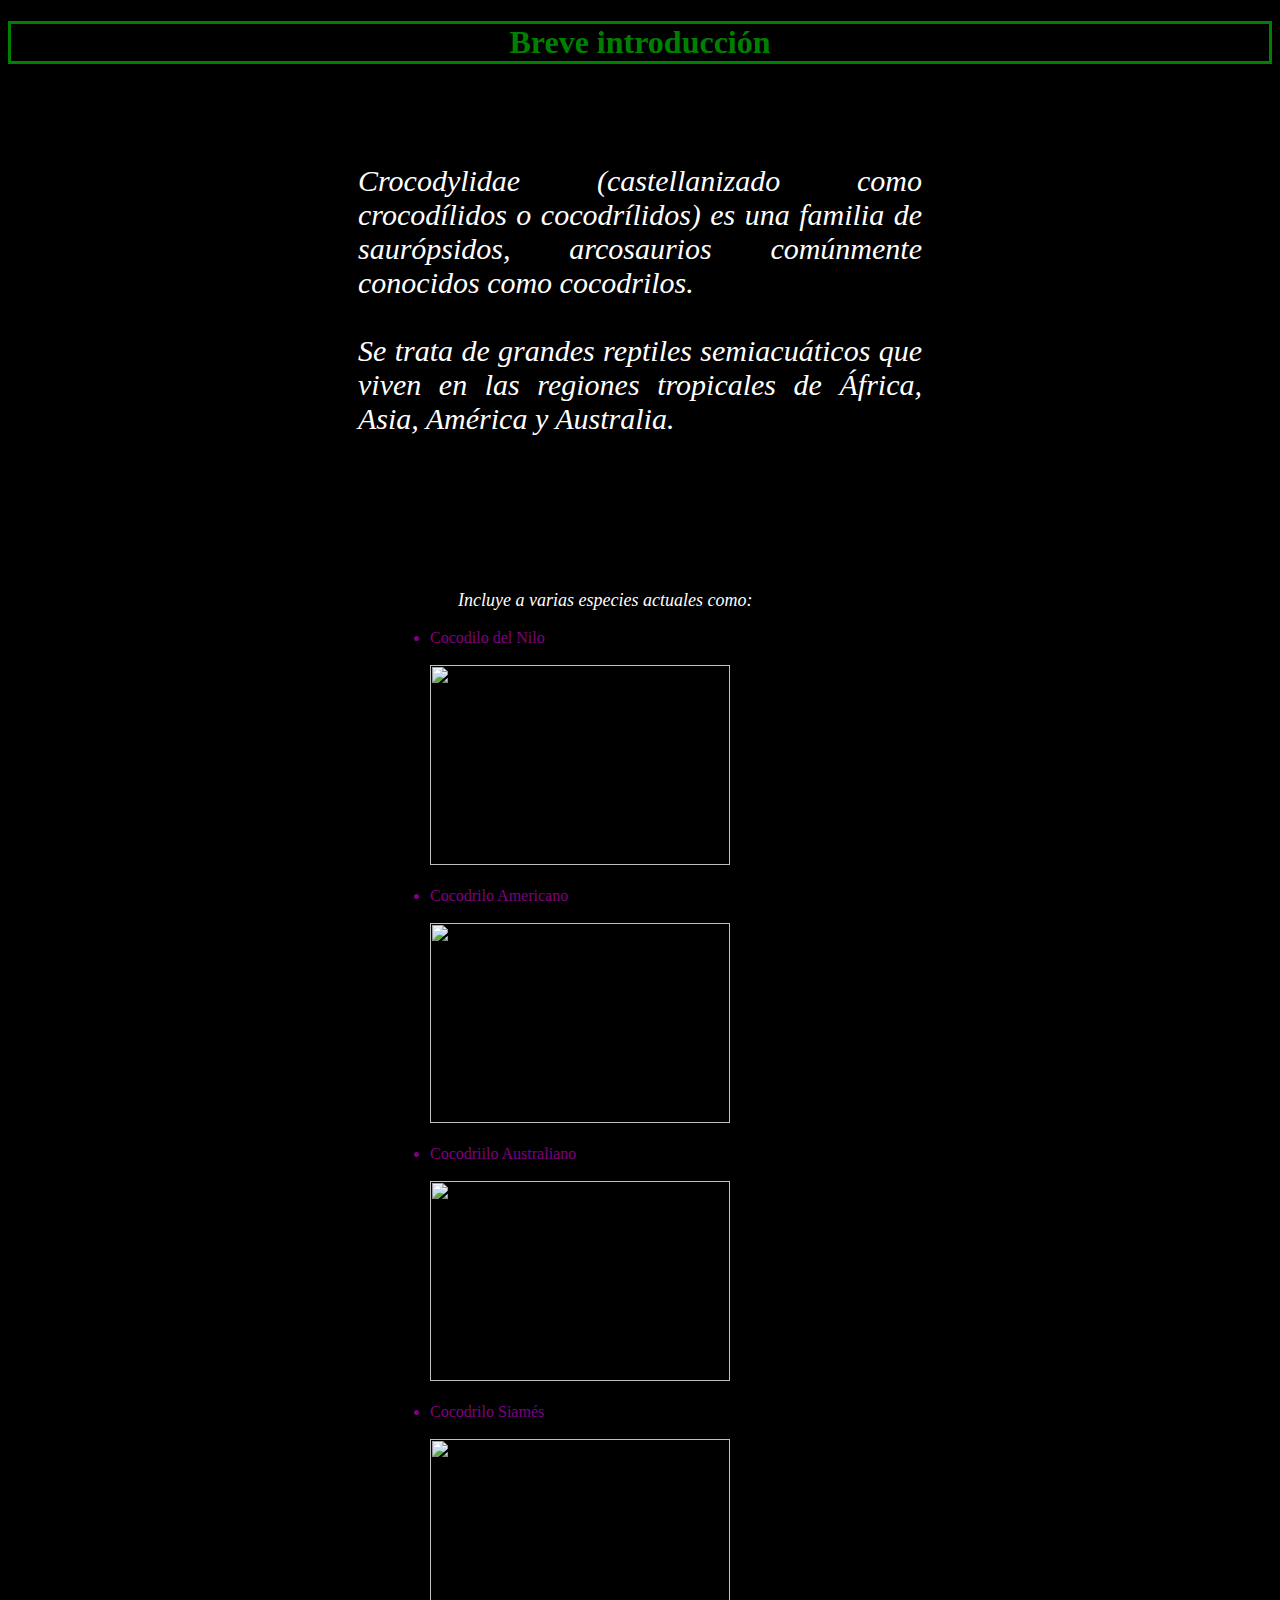
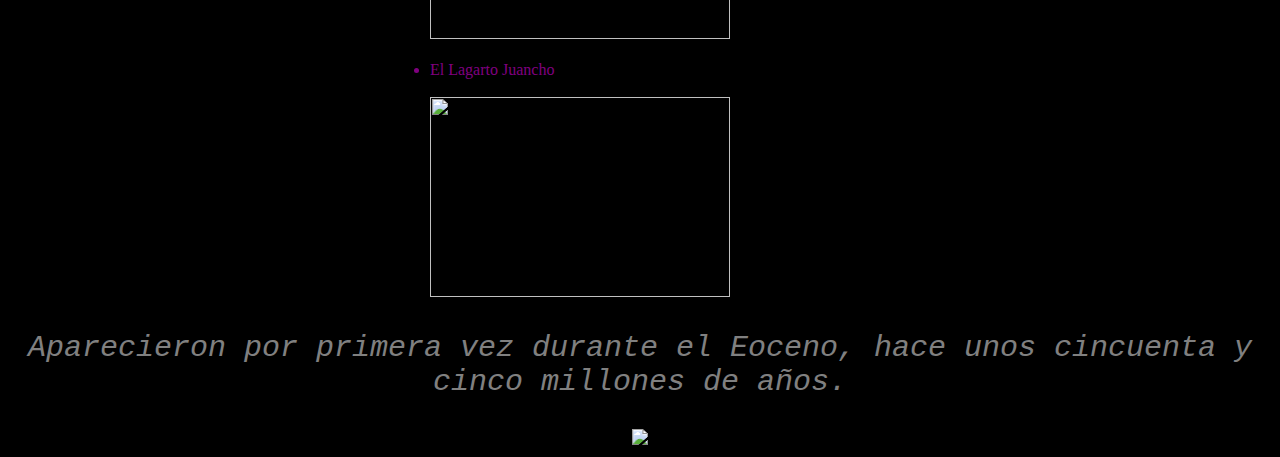
==== Cocodrilos.html @ ac838752 "Add files via upload" ====
<!DOCTYPE html>
<title>Cocodrilos</title>

<head>
<link href= "Cocodrilos.css" rel="stylesheet">
</head>
<body>
<h1>Breve introducción</h1>
<p id="Intro">Crocodylidae (castellanizado como crocodílidos​ o cocodrílidos) es una familia de saurópsidos, 
    arcosaurios comúnmente conocidos como cocodrilos.<br> <br>
    Se trata de grandes reptiles semiacuáticos que viven en las regiones tropicales de África, Asia, América y Australia.</p><br><br>
   <p id="lista"> Incluye a varias especies actuales como: </p>
    <div id="cocodrilos">
    <ul>
    <li>Cocodilo del Nilo <br> <br><img src="https://okdiario.com/img/2019/12/06/como-es-el-cocodrilo-del-nilo.jpg" id="Nilo"></li>
    <br><li>Cocodrilo Americano<br><br><img src="https://reptiles.paradais-sphynx.com/wp-content/uploads/2020/11/cocodrilo-americano-crocodylus-acutus.jpg" id="Americano"></li>
    <br><li>Cocodriilo Australiano<br><br><img src="https://upload.wikimedia.org/wikipedia/commons/7/78/Laurie%27s_crocodile_in_the_garden.jpg" id="Australiano"</li>
    <br><br><li>Cocodrilo Siamés <br><br><img src="https://media.istockphoto.com/photos/croc-picture-id96270020?k=20&m=96270020&s=612x612&w=0&h=eXRoV7QDdBVidAyvaWYWyYqJjuqeqcJCVJbecE4ZbMk=" id="Siames"></li>
    <br><li>El Lagarto Juancho<br> <br><img src="https://scontent.faep9-1.fna.fbcdn.net/v/t1.6435-9/37185098_253276028814538_6371360787050528768_n.jpg?_nc_cat=103&ccb=1-5&_nc_sid=09cbfe&_nc_ohc=axqzC59Qq9gAX8M10on&_nc_ht=scontent.faep9-1.fna&oh=aa61ccd0678a6d3cf1239185a1475389&oe=616EBDD7" id="Juancho"></li>
    </ul>
    </div>
<p id="millones">Aparecieron por primera vez durante el Eoceno, hace unos cincuenta y cinco millones de años.</p>

<img src="https://lh3.googleusercontent.com/proxy/TqDFaOSlghCZFp0moY5FwFn5Ojr4s3ZubDXGUkUNsL696r6QSFr2TdRS5SCs0isSWtqefJUiBnf0PqxkXNJWJQsdqKZdFc0_E18gJWYk3g"> 




</body>
---- Cocodrilos.css ----
body{
    background-color: black;
    color:white;
    text-align: center;
}

h1 {
    color:green;
    font-style:solid;
    border:solid;
    
}

p{
    color:white;
    font-style: oblique;
    font-size:30px;
   
}

#Intro{
    margin:100px ;
    text-align: justify;
    padding-left: 250px;
    padding-right: 250px;
}

#lista{
    text-align: left;
    font-size: large;
    width: 500px;
    margin-left: 450px;
    
   


}

#cocodrilos{
    width: 500px;
    margin-left: auto;
    margin-right: auto;
    display: flexbox;
   
   
}

ul{
    color:purple;
    text-align: left;
}

#millones{
    color:gray;
    font-style: solid;
    font-family: 'Courier New', Courier, monospace;
}

#imagen{
    color: aliceblue;
    font: size 10px;
    ;
}

#Nilo{
    width: 300px; height: 200px;
    
}

#Americano{
    width: 300px; height: 200px;
    
}

#Australiano{
    width: 300px; height: 200px;
    
}

#Siames{
    width: 300px; height: 200px;
    
}

#Juancho{
    width: 300px; height: 200px;

}
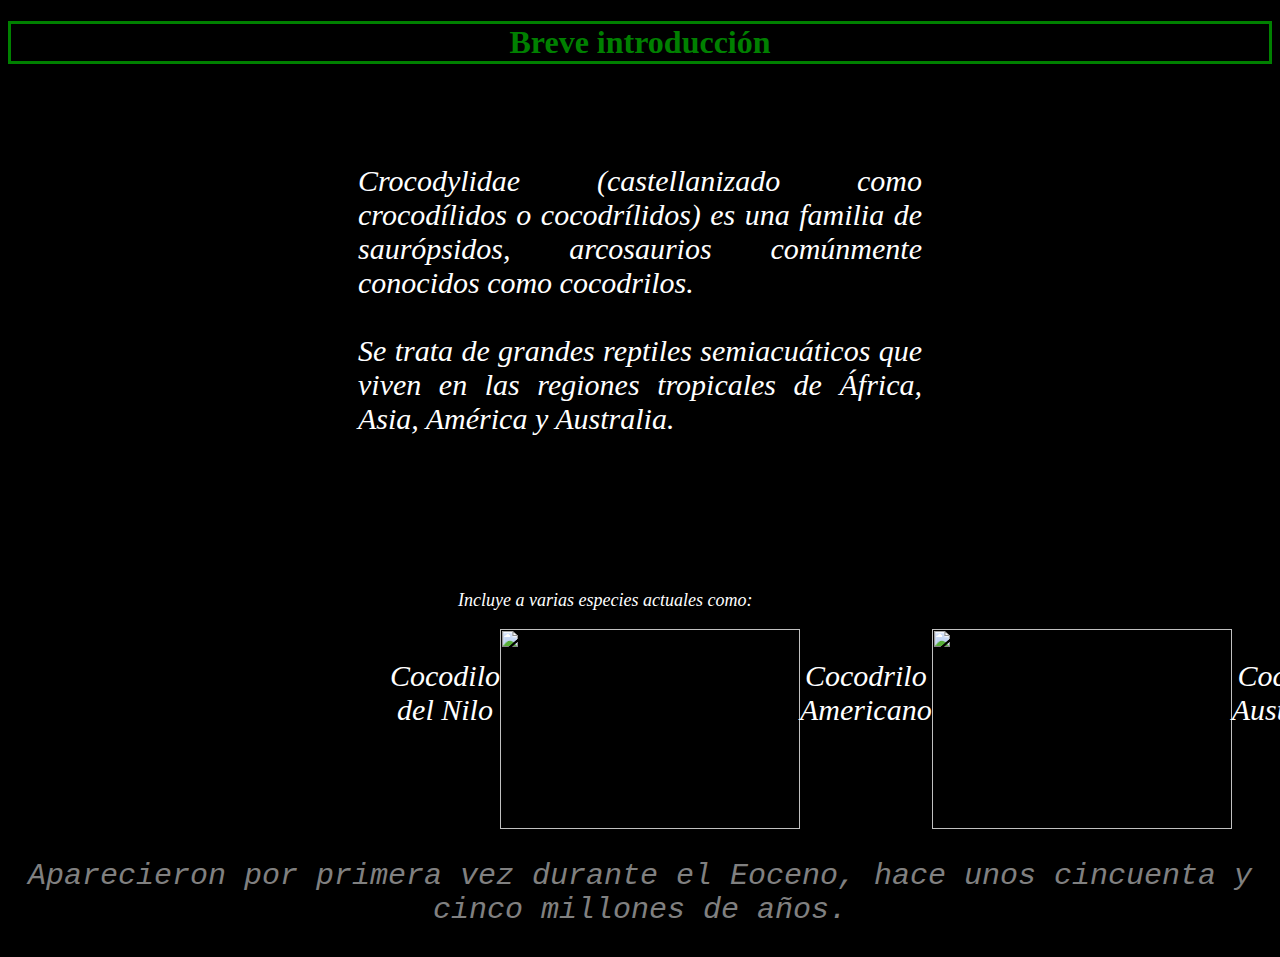
==== commit 4940be7b: "Cocodrilos cambios" ====
--- a/Cocodrilos.html
+++ b/Cocodrilos.html
@@ -11,19 +11,15 @@
     Se trata de grandes reptiles semiacuáticos que viven en las regiones tropicales de África, Asia, América y Australia.</p><br><br>
    <p id="lista"> Incluye a varias especies actuales como: </p>
     <div id="cocodrilos">
-    <ul>
-    <li>Cocodilo del Nilo <br> <br><img src="https://okdiario.com/img/2019/12/06/como-es-el-cocodrilo-del-nilo.jpg" id="Nilo"></li>
-    <br><li>Cocodrilo Americano<br><br><img src="https://reptiles.paradais-sphynx.com/wp-content/uploads/2020/11/cocodrilo-americano-crocodylus-acutus.jpg" id="Americano"></li>
-    <br><li>Cocodriilo Australiano<br><br><img src="https://upload.wikimedia.org/wikipedia/commons/7/78/Laurie%27s_crocodile_in_the_garden.jpg" id="Australiano"</li>
-    <br><br><li>Cocodrilo Siamés <br><br><img src="https://media.istockphoto.com/photos/croc-picture-id96270020?k=20&m=96270020&s=612x612&w=0&h=eXRoV7QDdBVidAyvaWYWyYqJjuqeqcJCVJbecE4ZbMk=" id="Siames"></li>
-    <br><li>El Lagarto Juancho<br> <br><img src="https://scontent.faep9-1.fna.fbcdn.net/v/t1.6435-9/37185098_253276028814538_6371360787050528768_n.jpg?_nc_cat=103&ccb=1-5&_nc_sid=09cbfe&_nc_ohc=axqzC59Qq9gAX8M10on&_nc_ht=scontent.faep9-1.fna&oh=aa61ccd0678a6d3cf1239185a1475389&oe=616EBDD7" id="Juancho"></li>
-    </ul>
+    
+   <p> Cocodilo del Nilo  </p><img src="https://okdiario.com/img/2019/12/06/como-es-el-cocodrilo-del-nilo.jpg" id="Nilo"></li>
+    <p>Cocodrilo Americano</p><img src="https://reptiles.paradais-sphynx.com/wp-content/uploads/2020/11/cocodrilo-americano-crocodylus-acutus.jpg" id="Americano"></li>
+    <p>Cocodriilo Australiano</p><img src="https://upload.wikimedia.org/wikipedia/commons/7/78/Laurie%27s_crocodile_in_the_garden.jpg" id="Australiano"</li>
+    <p>Cocodrilo Siamés </p><img src="https://media.istockphoto.com/photos/croc-picture-id96270020?k=20&m=96270020&s=612x612&w=0&h=eXRoV7QDdBVidAyvaWYWyYqJjuqeqcJCVJbecE4ZbMk=" id="Siames"></li>
+   <p>El Lagarto Juancho</p><img src="https://scontent.faep9-1.fna.fbcdn.net/v/t1.6435-9/37185098_253276028814538_6371360787050528768_n.jpg?_nc_cat=103&ccb=1-5&_nc_sid=09cbfe&_nc_ohc=axqzC59Qq9gAX8M10on&_nc_ht=scontent.faep9-1.fna&oh=aa61ccd0678a6d3cf1239185a1475389&oe=616EBDD7" id="Juancho"></li>
+   
     </div>
 <p id="millones">Aparecieron por primera vez durante el Eoceno, hace unos cincuenta y cinco millones de años.</p>
 
-<img src="https://lh3.googleusercontent.com/proxy/TqDFaOSlghCZFp0moY5FwFn5Ojr4s3ZubDXGUkUNsL696r6QSFr2TdRS5SCs0isSWtqefJUiBnf0PqxkXNJWJQsdqKZdFc0_E18gJWYk3g"> 
-
-
-
 
 </body>
--- a/Cocodrilos.css
+++ b/Cocodrilos.css
@@ -42,7 +42,7 @@
     width: 500px;
     margin-left: auto;
     margin-right: auto;
-    display: flexbox;
+    display: flex;
    
    
 }
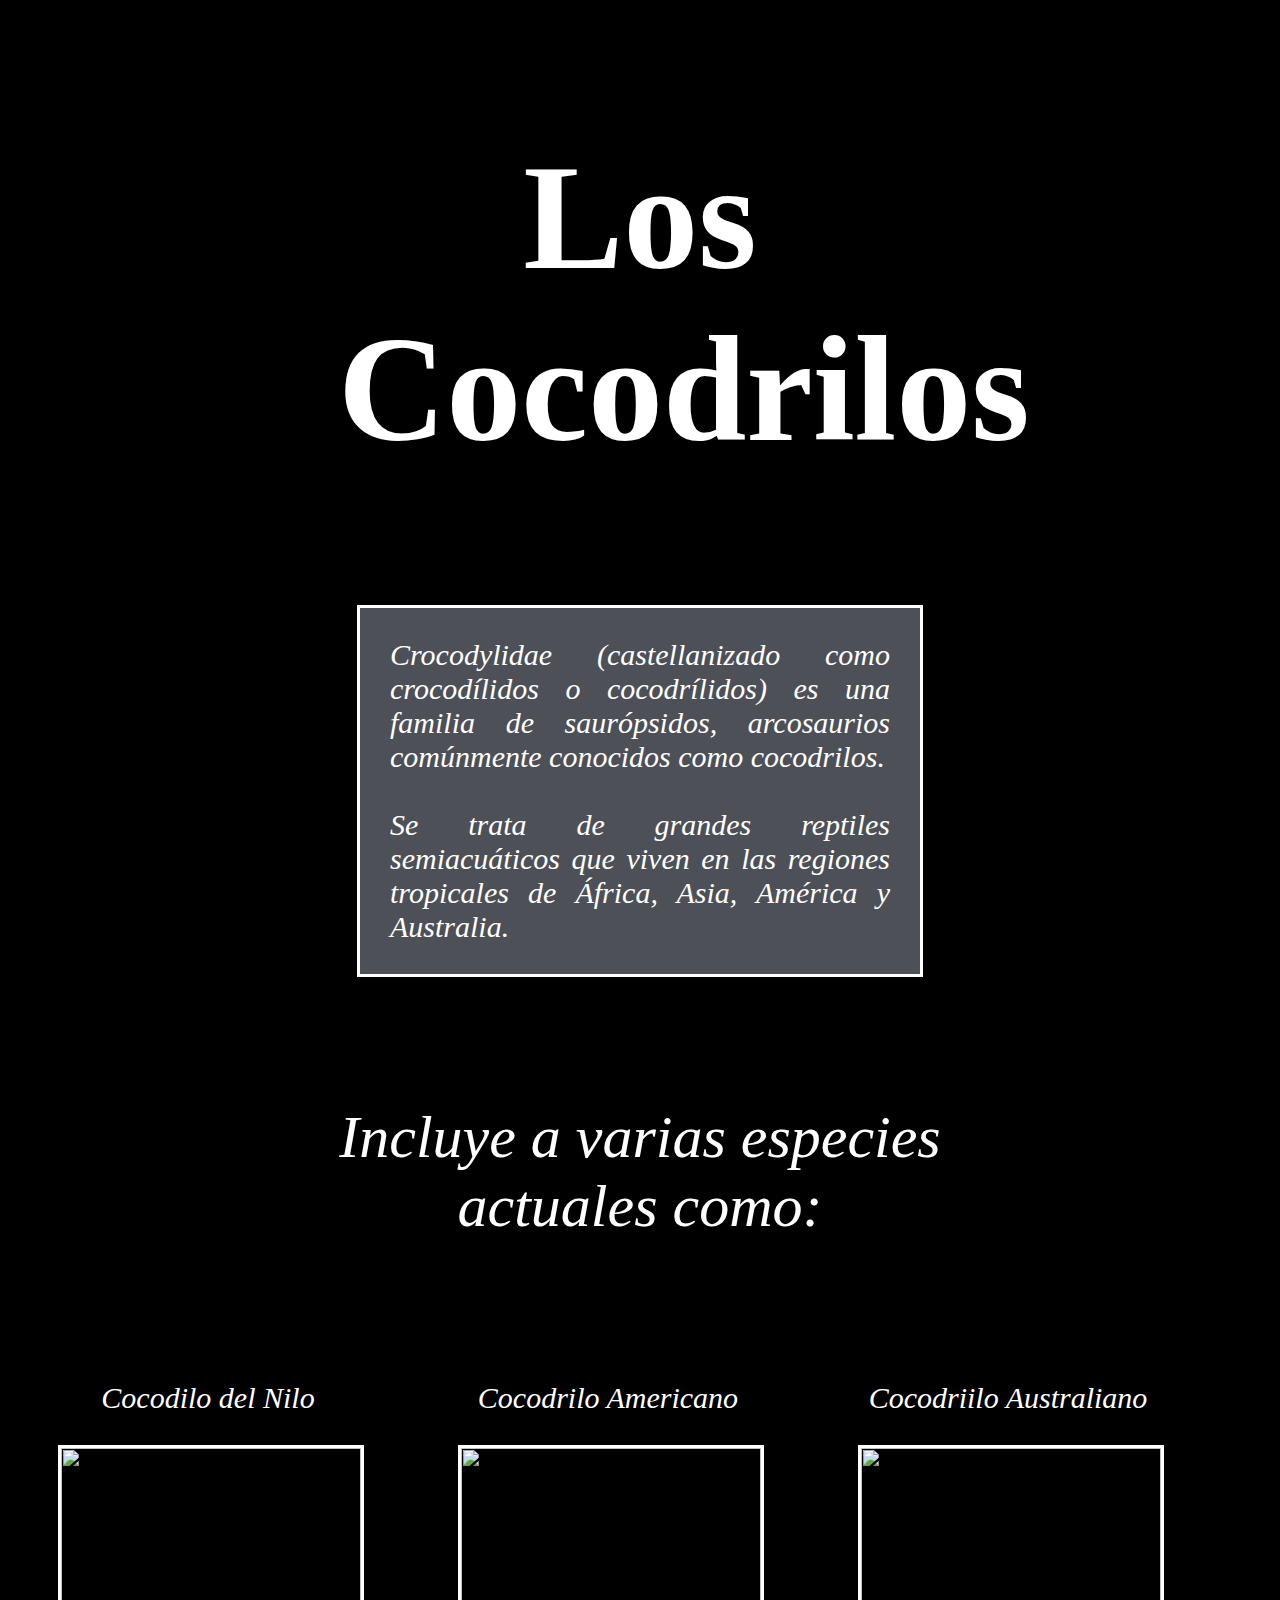
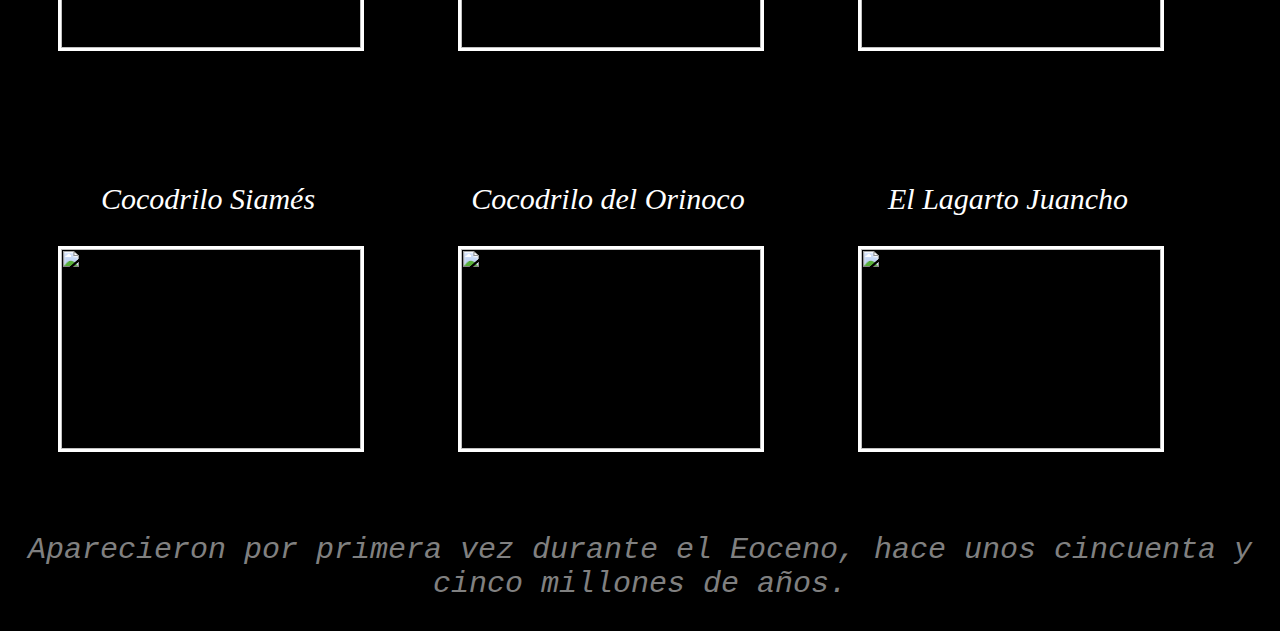
==== commit 4990a14d: "Modificación 27/09" ====
--- a/Cocodrilos.html
+++ b/Cocodrilos.html
@@ -5,20 +5,48 @@
 <link href= "Cocodrilos.css" rel="stylesheet">
 </head>
 <body>
-<h1>Breve introducción</h1>
+
+
+<h1>Los Cocodrilos</h1>
+
 <p id="Intro">Crocodylidae (castellanizado como crocodílidos​ o cocodrílidos) es una familia de saurópsidos, 
     arcosaurios comúnmente conocidos como cocodrilos.<br> <br>
     Se trata de grandes reptiles semiacuáticos que viven en las regiones tropicales de África, Asia, América y Australia.</p><br><br>
-   <p id="lista"> Incluye a varias especies actuales como: </p>
+   
+<p id="lista"> Incluye a varias especies actuales como: </p>
+    
+    
     <div id="cocodrilos">
-    
-   <p> Cocodilo del Nilo  </p><img src="https://okdiario.com/img/2019/12/06/como-es-el-cocodrilo-del-nilo.jpg" id="Nilo"></li>
-    <p>Cocodrilo Americano</p><img src="https://reptiles.paradais-sphynx.com/wp-content/uploads/2020/11/cocodrilo-americano-crocodylus-acutus.jpg" id="Americano"></li>
-    <p>Cocodriilo Australiano</p><img src="https://upload.wikimedia.org/wikipedia/commons/7/78/Laurie%27s_crocodile_in_the_garden.jpg" id="Australiano"</li>
-    <p>Cocodrilo Siamés </p><img src="https://media.istockphoto.com/photos/croc-picture-id96270020?k=20&m=96270020&s=612x612&w=0&h=eXRoV7QDdBVidAyvaWYWyYqJjuqeqcJCVJbecE4ZbMk=" id="Siames"></li>
-   <p>El Lagarto Juancho</p><img src="https://scontent.faep9-1.fna.fbcdn.net/v/t1.6435-9/37185098_253276028814538_6371360787050528768_n.jpg?_nc_cat=103&ccb=1-5&_nc_sid=09cbfe&_nc_ohc=axqzC59Qq9gAX8M10on&_nc_ht=scontent.faep9-1.fna&oh=aa61ccd0678a6d3cf1239185a1475389&oe=616EBDD7" id="Juancho"></li>
-   
+       
+       <div id="coco_ind">
+            <p> Cocodilo del Nilo  </p><img src="https://okdiario.com/img/2019/12/06/como-es-el-cocodrilo-del-nilo.jpg" id="coco_img">
+       </div>
+       
+       <div id="coco_ind">
+            <p>Cocodrilo Americano</p><img src="https://reptiles.paradais-sphynx.com/wp-content/uploads/2020/11/cocodrilo-americano-crocodylus-acutus.jpg" id="coco_img">
+       </div>
+       
+       <div id="coco_ind">
+            <p>Cocodriilo Australiano</p><img src="https://upload.wikimedia.org/wikipedia/commons/7/78/Laurie%27s_crocodile_in_the_garden.jpg" id="coco_img">
+       </div>
+       
+       <div id="coco_ind">
+            <p>Cocodrilo Siamés </p><img src="https://media.istockphoto.com/photos/croc-picture-id96270020?k=20&m=96270020&s=612x612&w=0&h=eXRoV7QDdBVidAyvaWYWyYqJjuqeqcJCVJbecE4ZbMk=" id="coco_img">
+       </div>
+
+        <div id="coco_ind">
+            <p>Cocodrilo del Orinoco</p><img src="https://upload.wikimedia.org/wikipedia/commons/thumb/f/f2/Croc_inter.jpg/1024px-Croc_inter.jpg" id="coco_img">
+        </div>
+       
+       <div id="coco_ind">
+            <p>El Lagarto Juancho</p><img src="https://scontent.faep9-1.fna.fbcdn.net/v/t1.6435-9/37185098_253276028814538_6371360787050528768_n.jpg?_nc_cat=103&ccb=1-5&_nc_sid=09cbfe&_nc_ohc=axqzC59Qq9gAX8M10on&_nc_ht=scontent.faep9-1.fna&oh=aa61ccd0678a6d3cf1239185a1475389&oe=616EBDD7" id="coco_img">
+       </div>
+
+      
+
     </div>
+
+
 <p id="millones">Aparecieron por primera vez durante el Eoceno, hace unos cincuenta y cinco millones de años.</p>
 
 
--- a/Cocodrilos.css
+++ b/Cocodrilos.css
@@ -2,91 +2,82 @@
 
 body{
     background-color: black;
-    color:white;
+    color: #fff;;
     text-align: center;
+    background-image: url("https://www.caracteristicas.co/wp-content/uploads/2018/09/Piel-cocodrilo-min-e1537141100824.jpg");
+    background-size: 50%;
 }
 
 h1 {
-    color:green;
+    color:#aba7a7
+    font-weight: bolder;
     font-style:solid;
-    border:solid;
-    
+    margin-left: 300px;
+    margin-right: 300px;
+    padding: 30px;
+    font-size: 150px;
+    /*-webkit-text-stroke: 1px gray;*/
 }
 
 p{
-    color:white;
+
     font-style: oblique;
     font-size:30px;
+  
+    
    
 }
 
 #Intro{
-    margin:100px ;
     text-align: justify;
-    padding-left: 250px;
-    padding-right: 250px;
+    width: 500px;
+    padding: 30px;
+    background-color: #4d5057;
+    margin-left: auto;
+    margin-right: auto;
+    border: solid;
+    border-color: white;
+    margin-top: 100px;
+    
 }
 
 #lista{
-    text-align: left;
-    font-size: large;
-    width: 500px;
-    margin-left: 450px;
-    
+    text-align: center;
+    font-size: 60px; 
+    padding-left: 250px;
+    padding-right: 250px;
+  
    
+}
+     
+
+
+#cocodrilos{    
+display:flex;
+flex-wrap: wrap;
 
 
 }
 
-#cocodrilos{
-    width: 500px;
-    margin-left: auto;
-    margin-right: auto;
-    display: flex;
-   
-   
+
+#coco_ind{
+
+    padding: 50px;
+    width: 300px;
+  
 }
 
-ul{
-    color:purple;
-    text-align: left;
+
+#coco_img{
+    width: 300px; height: 200px;
+    border: solid;
+    border-color: white;
 }
+
+
 
 #millones{
     color:gray;
     font-style: solid;
     font-family: 'Courier New', Courier, monospace;
-}
-
-#imagen{
-    color: aliceblue;
-    font: size 10px;
-    ;
-}
-
-#Nilo{
-    width: 300px; height: 200px;
-    
-}
-
-#Americano{
-    width: 300px; height: 200px;
-    
-}
-
-#Australiano{
-    width: 300px; height: 200px;
-    
-}
-
-#Siames{
-    width: 300px; height: 200px;
-    
-}
-
-#Juancho{
-    width: 300px; height: 200px;
-
-}
-
-
+}